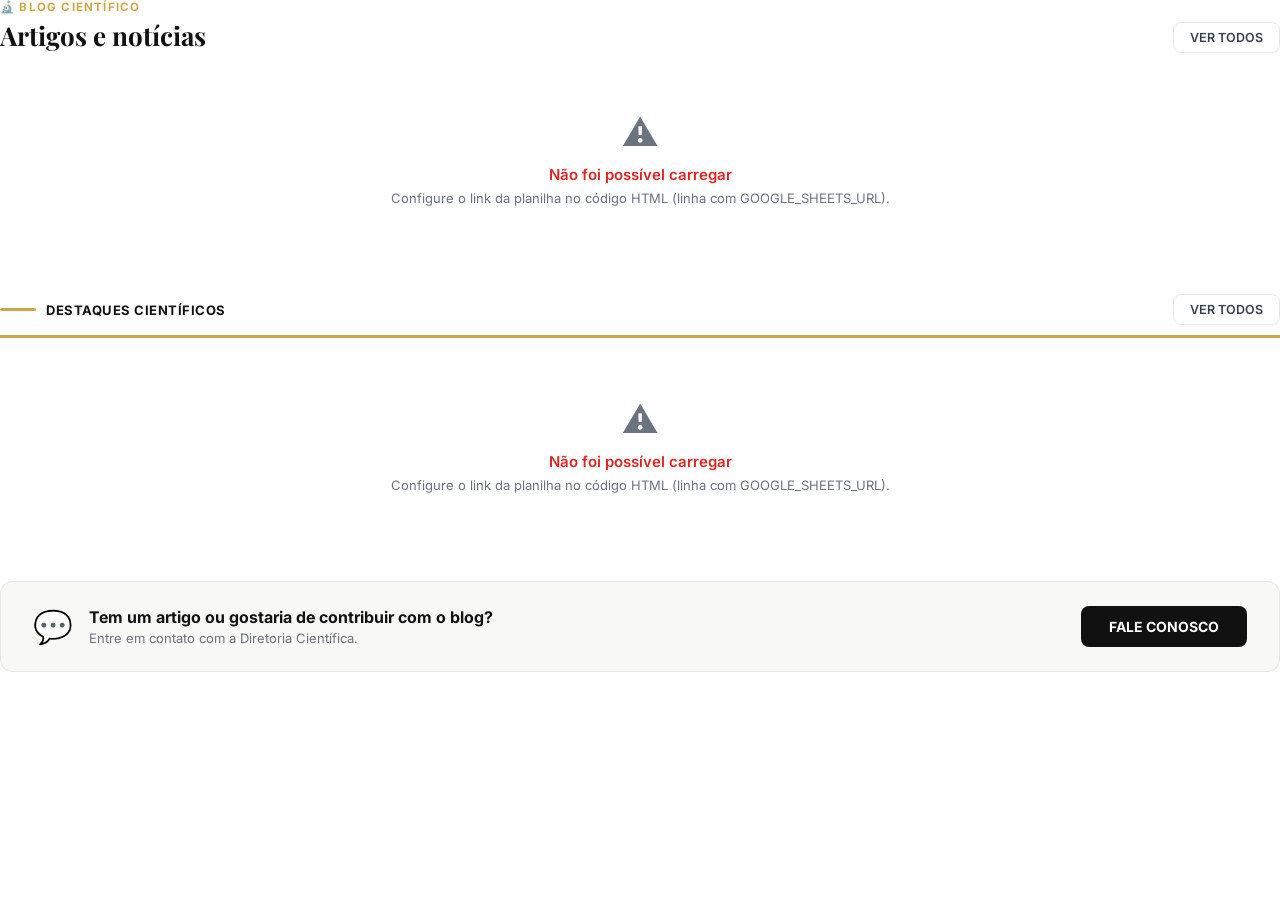
==== blog_cientifico.html @ 7bf9683f "Add files via upload" ====
<!DOCTYPE html>
<html lang="pt-BR">
<head>
<meta charset="UTF-8">
<meta name="viewport" content="width=device-width, initial-scale=1.0">
<title>Blog Científico — DANAS</title>
<link href="https://fonts.googleapis.com/css2?family=Playfair+Display:wght@700&family=Inter:wght@400;500;600;700&display=swap" rel="stylesheet">
<style>
*{box-sizing:border-box;margin:0;padding:0;}
:root{
  --verde:#1a3d2b;
  --ouro:#c9a84c;
  --ouro2:#e8c96b;
  --muted:#6b7280;
  --border:#e5e7eb;
  --tag-bg:#f0f4f0;
}
body{font-family:'Inter',sans-serif;background:#fff;color:#111;padding:0;}

/* LOADING */
.loading{
  text-align:center;padding:60px 24px;color:var(--muted);
}
.loading-spinner{
  width:36px;height:36px;border:3px solid var(--border);
  border-top-color:var(--verde);border-radius:50%;
  animation:spin .8s linear infinite;margin:0 auto 14px;
}
@keyframes spin{to{transform:rotate(360deg);}}

/* SECTION HEADERS */
.section-header{
  display:flex;align-items:flex-end;justify-content:space-between;
  margin-bottom:18px;
}
.section-label{
  color:var(--ouro);font-size:11.5px;font-weight:700;
  letter-spacing:1.2px;text-transform:uppercase;
  margin-bottom:4px;
}
.section-title{font-family:'Playfair Display',serif;font-size:26px;color:#111;font-weight:700;}
.btn-ver-todos{
  padding:7px 16px;border:1.5px solid var(--border);
  border-radius:8px;background:#fff;
  font-size:12.5px;font-weight:600;cursor:pointer;
  font-family:inherit;color:#374151;
  transition:border-color .2s;text-decoration:none;
  white-space:nowrap;
}
.btn-ver-todos:hover{border-color:var(--verde);color:var(--verde);}

/* ARTIGOS GRID */
.artigos-grid{
  display:grid;grid-template-columns:repeat(4,1fr);
  gap:20px;margin-bottom:48px;
}
.artigo-card{
  border-radius:12px;overflow:hidden;
  border:1px solid var(--border);background:#fff;
  transition:box-shadow .2s,transform .2s;
  cursor:pointer;text-decoration:none;
  display:flex;flex-direction:column;color:inherit;
}
.artigo-card:hover{box-shadow:0 6px 20px rgba(0,0,0,0.1);transform:translateY(-3px);}
.artigo-img{width:100%;height:148px;object-fit:cover;background:#e5e7eb;display:block;}
.artigo-img-ph{
  width:100%;height:148px;
  background:linear-gradient(135deg,#e5e7eb,#d1d5db);
  display:flex;align-items:center;justify-content:center;
  font-size:32px;
}
.artigo-body{padding:14px;}
.artigo-tag{
  display:inline-block;background:var(--tag-bg);color:#374151;
  font-size:10px;font-weight:700;letter-spacing:0.5px;text-transform:uppercase;
  padding:3px 8px;border-radius:4px;margin-bottom:8px;
}
.artigo-titulo{font-size:14px;font-weight:700;color:#111;line-height:1.45;margin-bottom:8px;}
.artigo-data{display:flex;align-items:center;gap:5px;font-size:11.5px;color:var(--muted);}

/* DESTAQUES */
.destaques-header{
  display:flex;align-items:center;justify-content:space-between;
  border-bottom:3px solid var(--ouro);
  padding-bottom:10px;margin-bottom:20px;
}
.destaques-label{
  font-size:13px;font-weight:700;color:#111;
  letter-spacing:0.5px;text-transform:uppercase;
  display:flex;align-items:center;gap:10px;
}
.destaques-linha{width:36px;height:3px;background:var(--ouro);border-radius:2px;flex-shrink:0;}
.destaques-grid{
  display:grid;grid-template-columns:repeat(6,1fr);
  gap:14px;margin-bottom:48px;
}
.destaque-card{
  border:1px solid var(--border);border-radius:10px;
  padding:18px 14px;background:#fff;text-align:center;
  transition:border-color .2s,box-shadow .2s;
  cursor:pointer;text-decoration:none;color:inherit;
  display:flex;flex-direction:column;align-items:center;
}
.destaque-card:hover{border-color:var(--verde);box-shadow:0 4px 12px rgba(26,61,43,0.1);}
.destaque-icon{font-size:28px;margin-bottom:10px;}
.destaque-titulo{font-size:12px;font-weight:600;color:#111;line-height:1.4;margin-bottom:10px;flex:1;}
.destaque-link{font-size:12px;font-weight:700;color:var(--verde);}

/* CTA */
.cta-banner{
  background:#f8f9f5;border-radius:12px;
  border:1px solid var(--border);padding:24px 32px;
  display:flex;align-items:center;justify-content:space-between;
  gap:20px;margin-bottom:16px;flex-wrap:wrap;
}
.cta-left{display:flex;align-items:center;gap:16px;}
.cta-icon{font-size:32px;}
.cta-text h3{font-size:16px;font-weight:700;color:#111;}
.cta-text p{font-size:13px;color:var(--muted);margin-top:3px;}
.btn-dark{
  background:#111;color:#fff;padding:12px 28px;
  border-radius:8px;font-size:14px;font-weight:700;
  cursor:pointer;border:none;font-family:inherit;
  transition:background .2s;white-space:nowrap;
}
.btn-dark:hover{background:#333;}

/* ERRO */
.erro{
  text-align:center;padding:40px;color:var(--muted);
  grid-column:1/-1;
}
.erro-icon{font-size:36px;margin-bottom:10px;}
.erro h3{font-size:15px;font-weight:600;color:#dc2626;margin-bottom:6px;}
.erro p{font-size:13px;}

/* RESPONSIVE */
@media(max-width:900px){
  .artigos-grid{grid-template-columns:repeat(2,1fr);}
  .destaques-grid{grid-template-columns:repeat(3,1fr);}
}
@media(max-width:560px){
  .artigos-grid{grid-template-columns:1fr;}
  .destaques-grid{grid-template-columns:repeat(2,1fr);}
}
</style>
</head>
<body>

<!-- ARTIGOS -->
<div class="section-header">
  <div>
    <div class="section-label">🔬 BLOG CIENTÍFICO</div>
    <div class="section-title">Artigos e notícias</div>
  </div>
  <a href="#" class="btn-ver-todos">VER TODOS</a>
</div>
<div class="artigos-grid" id="artigos-grid">
  <div class="loading" style="grid-column:1/-1">
    <div class="loading-spinner"></div>
    Carregando artigos...
  </div>
</div>

<!-- DESTAQUES -->
<div class="destaques-header">
  <div class="destaques-label">
    <div class="destaques-linha"></div>
    Destaques Científicos
  </div>
  <a href="#" class="btn-ver-todos">VER TODOS</a>
</div>
<div class="destaques-grid" id="destaques-grid">
  <div class="loading" style="grid-column:1/-1">
    <div class="loading-spinner"></div>
    Carregando destaques...
  </div>
</div>

<!-- CTA -->
<div class="cta-banner">
  <div class="cta-left">
    <div class="cta-icon">💬</div>
    <div class="cta-text">
      <h3>Tem um artigo ou gostaria de contribuir com o blog?</h3>
      <p>Entre em contato com a Diretoria Científica.</p>
    </div>
  </div>
  <button class="btn-dark">FALE CONOSCO</button>
</div>

<script>
// ================================================================
//  👇 COLE AQUI O LINK DA SUA PLANILHA DO GOOGLE SHEETS
//  Arquivo → Compartilhar → Publicar na web → aba "Artigos" → CSV
// ================================================================
const GOOGLE_SHEETS_URL = "COLE_SEU_LINK_AQUI";
// ================================================================

function calSVG(){
  return `<svg width="13" height="13" fill="none" stroke="currentColor" stroke-width="2" viewBox="0 0 24 24"><rect x="3" y="4" width="18" height="18" rx="2"/><line x1="16" y1="2" x2="16" y2="6"/><line x1="8" y1="2" x2="8" y2="6"/><line x1="3" y1="10" x2="21" y2="10"/></svg>`;
}

function parseCSV(text){
  const lines = text.trim().split('\n');
  if(lines.length < 2) return [];
  const headers = lines[0].split(',').map(h => h.replace(/^"|"$/g,'').trim());
  return lines.slice(1).map(line => {
    // handle commas inside quoted fields
    const cols = [];
    let cur = '', inQ = false;
    for(let i=0; i<line.length; i++){
      const ch = line[i];
      if(ch==='"'){ inQ=!inQ; }
      else if(ch===',' && !inQ){ cols.push(cur); cur=''; }
      else { cur+=ch; }
    }
    cols.push(cur);
    const obj = {};
    headers.forEach((h,i) => obj[h] = (cols[i]||'').trim());
    return obj;
  });
}

function normaliza(str){ return (str||'').toLowerCase().trim(); }

function renderArtigos(artigos){
  const grid = document.getElementById('artigos-grid');
  if(!artigos.length){
    grid.innerHTML='<div class="erro"><div class="erro-icon">📰</div><h3>Nenhum artigo encontrado</h3><p>Verifique se a planilha tem dados na aba Artigos.</p></div>';
    return;
  }
  grid.innerHTML = artigos.map(a => {
    const img = a['URL DA IMAGEM'] || a['img'] || '';
    const titulo = a['TÍTULO DO ARTIGO'] || a['titulo'] || '';
    const tag = a['TAG / CATEGORIA'] || a['tag'] || '';
    const data = a['DATA (ex: 20 de maio de 2026)'] || a['data'] || '';
    const link = a['LINK DO ARTIGO'] || a['link'] || '#';
    return `
      <a class="artigo-card" href="${link}" target="_blank">
        ${img
          ? `<img class="artigo-img" src="${img}" alt="${titulo}" onerror="this.outerHTML='<div class=\\'artigo-img-ph\\'>📰</div>'">`
          : `<div class="artigo-img-ph">📰</div>`}
        <div class="artigo-body">
          <div class="artigo-tag">${tag}</div>
          <div class="artigo-titulo">${titulo}</div>
          <div class="artigo-data">${calSVG()} ${data}</div>
        </div>
      </a>`;
  }).join('');
}

function renderDestaques(artigos){
  const grid = document.getElementById('destaques-grid');
  const destaques = artigos.filter(a => normaliza(a['DESTAQUE?  (sim/não)'] || a['destaque']) === 'sim');
  if(!destaques.length){
    grid.innerHTML='<div class="erro" style="grid-column:1/-1"><div class="erro-icon">🏆</div><h3>Nenhum destaque</h3><p>Marque "sim" na coluna Destaque? para adicionar aqui.</p></div>';
    return;
  }
  grid.innerHTML = destaques.map(a => {
    const icone = a['ÍCONE DO DESTAQUE'] || a['icone'] || '📌';
    const titulo = a['TÍTULO DO ARTIGO'] || a['titulo'] || '';
    const link = a['LINK DO ARTIGO'] || a['link'] || '#';
    return `
      <a class="destaque-card" href="${link}" target="_blank">
        <div class="destaque-icon">${icone}</div>
        <div class="destaque-titulo">${titulo}</div>
        <div class="destaque-link">Saiba mais →</div>
      </a>`;
  }).join('');
}

function mostrarErro(msg){
  const erroHTML = `
    <div class="erro" style="grid-column:1/-1">
      <div class="erro-icon">⚠️</div>
      <h3>Não foi possível carregar</h3>
      <p>${msg}</p>
    </div>`;
  document.getElementById('artigos-grid').innerHTML = erroHTML;
  document.getElementById('destaques-grid').innerHTML = erroHTML;
}

async function carregarPlanilha(){
  if(GOOGLE_SHEETS_URL === "COLE_SEU_LINK_AQUI"){
    mostrarErro('Configure o link da planilha no código HTML (linha com GOOGLE_SHEETS_URL).');
    return;
  }
  try {
    const res = await fetch(GOOGLE_SHEETS_URL);
    if(!res.ok) throw new Error('Erro ao acessar a planilha (HTTP '+res.status+')');
    const text = await res.text();
    const artigos = parseCSV(text).filter(a => (a['TÍTULO DO ARTIGO']||a['titulo']||'').trim());
    renderArtigos(artigos);
    renderDestaques(artigos);
  } catch(err){
    mostrarErro('Verifique se o link está correto e se a planilha está publicada publicamente.<br><small>'+err.message+'</small>');
  }
}

carregarPlanilha();
</script>
</body>
</html>
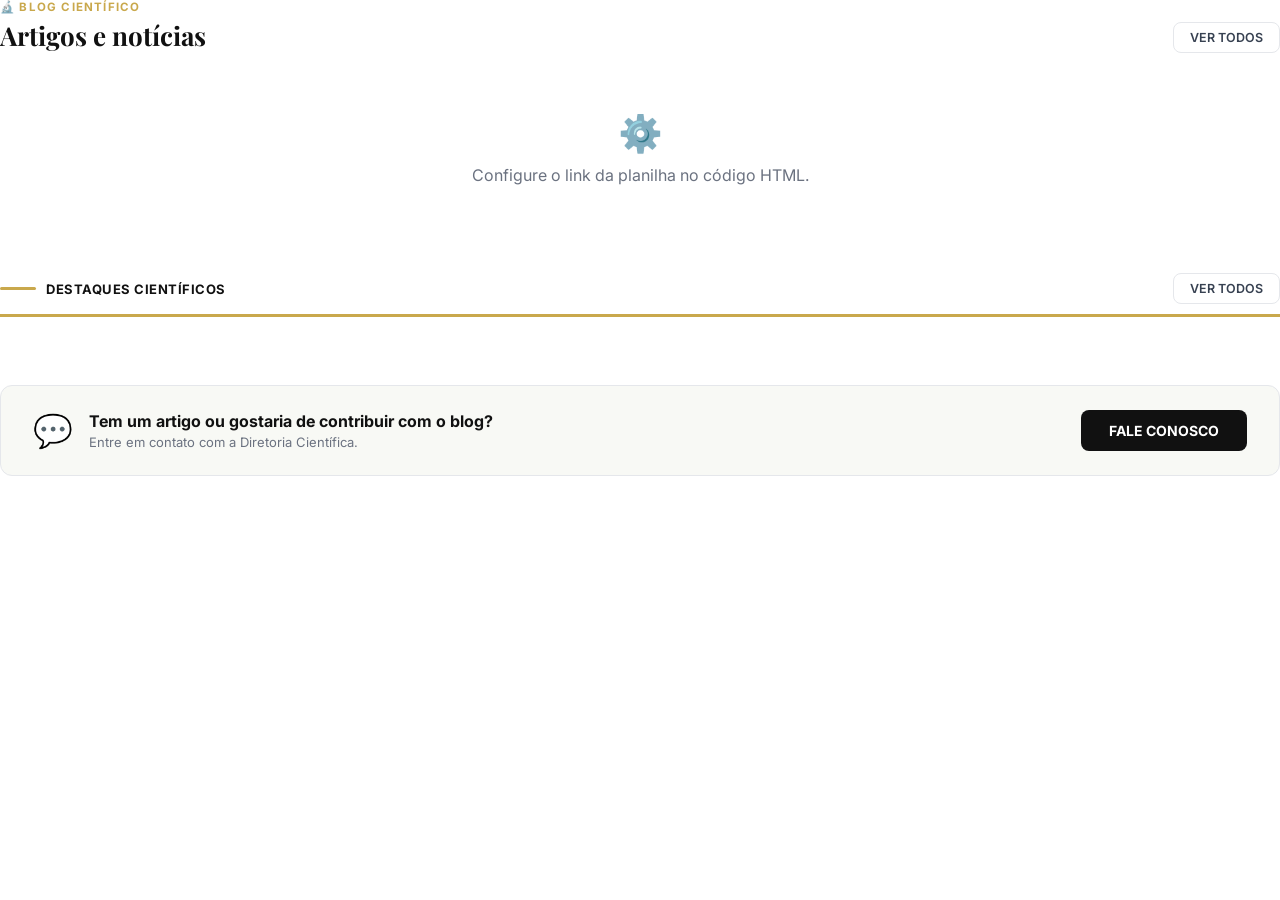
==== commit 5882aa20: "Add files via upload" ====
--- a/blog_cientifico.html
+++ b/blog_cientifico.html
@@ -17,137 +17,53 @@
 }
 body{font-family:'Inter',sans-serif;background:#fff;color:#111;padding:0;}
 
-/* LOADING */
-.loading{
-  text-align:center;padding:60px 24px;color:var(--muted);
-}
-.loading-spinner{
-  width:36px;height:36px;border:3px solid var(--border);
-  border-top-color:var(--verde);border-radius:50%;
-  animation:spin .8s linear infinite;margin:0 auto 14px;
-}
+.loading{text-align:center;padding:60px 24px;color:var(--muted);}
+.loading-spinner{width:36px;height:36px;border:3px solid var(--border);border-top-color:var(--verde);border-radius:50%;animation:spin .8s linear infinite;margin:0 auto 14px;}
 @keyframes spin{to{transform:rotate(360deg);}}
 
-/* SECTION HEADERS */
-.section-header{
-  display:flex;align-items:flex-end;justify-content:space-between;
-  margin-bottom:18px;
-}
-.section-label{
-  color:var(--ouro);font-size:11.5px;font-weight:700;
-  letter-spacing:1.2px;text-transform:uppercase;
-  margin-bottom:4px;
-}
+.section-header{display:flex;align-items:flex-end;justify-content:space-between;margin-bottom:18px;}
+.section-label{color:var(--ouro);font-size:11.5px;font-weight:700;letter-spacing:1.2px;text-transform:uppercase;margin-bottom:4px;}
 .section-title{font-family:'Playfair Display',serif;font-size:26px;color:#111;font-weight:700;}
-.btn-ver-todos{
-  padding:7px 16px;border:1.5px solid var(--border);
-  border-radius:8px;background:#fff;
-  font-size:12.5px;font-weight:600;cursor:pointer;
-  font-family:inherit;color:#374151;
-  transition:border-color .2s;text-decoration:none;
-  white-space:nowrap;
-}
+.btn-ver-todos{padding:7px 16px;border:1.5px solid var(--border);border-radius:8px;background:#fff;font-size:12.5px;font-weight:600;cursor:pointer;font-family:inherit;color:#374151;transition:border-color .2s;text-decoration:none;white-space:nowrap;}
 .btn-ver-todos:hover{border-color:var(--verde);color:var(--verde);}
 
-/* ARTIGOS GRID */
-.artigos-grid{
-  display:grid;grid-template-columns:repeat(4,1fr);
-  gap:20px;margin-bottom:48px;
-}
-.artigo-card{
-  border-radius:12px;overflow:hidden;
-  border:1px solid var(--border);background:#fff;
-  transition:box-shadow .2s,transform .2s;
-  cursor:pointer;text-decoration:none;
-  display:flex;flex-direction:column;color:inherit;
-}
+.artigos-grid{display:grid;grid-template-columns:repeat(4,1fr);gap:20px;margin-bottom:48px;}
+.artigo-card{border-radius:12px;overflow:hidden;border:1px solid var(--border);background:#fff;transition:box-shadow .2s,transform .2s;cursor:pointer;text-decoration:none;display:flex;flex-direction:column;color:inherit;}
 .artigo-card:hover{box-shadow:0 6px 20px rgba(0,0,0,0.1);transform:translateY(-3px);}
 .artigo-img{width:100%;height:148px;object-fit:cover;background:#e5e7eb;display:block;}
-.artigo-img-ph{
-  width:100%;height:148px;
-  background:linear-gradient(135deg,#e5e7eb,#d1d5db);
-  display:flex;align-items:center;justify-content:center;
-  font-size:32px;
-}
+.artigo-img-ph{width:100%;height:148px;background:linear-gradient(135deg,#e5e7eb,#d1d5db);display:flex;align-items:center;justify-content:center;font-size:32px;}
 .artigo-body{padding:14px;}
-.artigo-tag{
-  display:inline-block;background:var(--tag-bg);color:#374151;
-  font-size:10px;font-weight:700;letter-spacing:0.5px;text-transform:uppercase;
-  padding:3px 8px;border-radius:4px;margin-bottom:8px;
-}
+.artigo-tag{display:inline-block;background:var(--tag-bg);color:#374151;font-size:10px;font-weight:700;letter-spacing:0.5px;text-transform:uppercase;padding:3px 8px;border-radius:4px;margin-bottom:8px;}
 .artigo-titulo{font-size:14px;font-weight:700;color:#111;line-height:1.45;margin-bottom:8px;}
 .artigo-data{display:flex;align-items:center;gap:5px;font-size:11.5px;color:var(--muted);}
 
-/* DESTAQUES */
-.destaques-header{
-  display:flex;align-items:center;justify-content:space-between;
-  border-bottom:3px solid var(--ouro);
-  padding-bottom:10px;margin-bottom:20px;
-}
-.destaques-label{
-  font-size:13px;font-weight:700;color:#111;
-  letter-spacing:0.5px;text-transform:uppercase;
-  display:flex;align-items:center;gap:10px;
-}
+.destaques-header{display:flex;align-items:center;justify-content:space-between;border-bottom:3px solid var(--ouro);padding-bottom:10px;margin-bottom:20px;}
+.destaques-label{font-size:13px;font-weight:700;color:#111;letter-spacing:0.5px;text-transform:uppercase;display:flex;align-items:center;gap:10px;}
 .destaques-linha{width:36px;height:3px;background:var(--ouro);border-radius:2px;flex-shrink:0;}
-.destaques-grid{
-  display:grid;grid-template-columns:repeat(6,1fr);
-  gap:14px;margin-bottom:48px;
-}
-.destaque-card{
-  border:1px solid var(--border);border-radius:10px;
-  padding:18px 14px;background:#fff;text-align:center;
-  transition:border-color .2s,box-shadow .2s;
-  cursor:pointer;text-decoration:none;color:inherit;
-  display:flex;flex-direction:column;align-items:center;
-}
+.destaques-grid{display:grid;grid-template-columns:repeat(6,1fr);gap:14px;margin-bottom:48px;}
+.destaque-card{border:1px solid var(--border);border-radius:10px;padding:18px 14px;background:#fff;text-align:center;transition:border-color .2s,box-shadow .2s;cursor:pointer;text-decoration:none;color:inherit;display:flex;flex-direction:column;align-items:center;}
 .destaque-card:hover{border-color:var(--verde);box-shadow:0 4px 12px rgba(26,61,43,0.1);}
 .destaque-icon{font-size:28px;margin-bottom:10px;}
 .destaque-titulo{font-size:12px;font-weight:600;color:#111;line-height:1.4;margin-bottom:10px;flex:1;}
 .destaque-link{font-size:12px;font-weight:700;color:var(--verde);}
 
-/* CTA */
-.cta-banner{
-  background:#f8f9f5;border-radius:12px;
-  border:1px solid var(--border);padding:24px 32px;
-  display:flex;align-items:center;justify-content:space-between;
-  gap:20px;margin-bottom:16px;flex-wrap:wrap;
-}
+.cta-banner{background:#f8f9f5;border-radius:12px;border:1px solid var(--border);padding:24px 32px;display:flex;align-items:center;justify-content:space-between;gap:20px;margin-bottom:16px;flex-wrap:wrap;}
 .cta-left{display:flex;align-items:center;gap:16px;}
 .cta-icon{font-size:32px;}
 .cta-text h3{font-size:16px;font-weight:700;color:#111;}
 .cta-text p{font-size:13px;color:var(--muted);margin-top:3px;}
-.btn-dark{
-  background:#111;color:#fff;padding:12px 28px;
-  border-radius:8px;font-size:14px;font-weight:700;
-  cursor:pointer;border:none;font-family:inherit;
-  transition:background .2s;white-space:nowrap;
-}
+.btn-dark{background:#111;color:#fff;padding:12px 28px;border-radius:8px;font-size:14px;font-weight:700;cursor:pointer;border:none;font-family:inherit;transition:background .2s;white-space:nowrap;}
 .btn-dark:hover{background:#333;}
 
-/* ERRO */
-.erro{
-  text-align:center;padding:40px;color:var(--muted);
-  grid-column:1/-1;
-}
-.erro-icon{font-size:36px;margin-bottom:10px;}
-.erro h3{font-size:15px;font-weight:600;color:#dc2626;margin-bottom:6px;}
-.erro p{font-size:13px;}
-
-/* RESPONSIVE */
-@media(max-width:900px){
-  .artigos-grid{grid-template-columns:repeat(2,1fr);}
-  .destaques-grid{grid-template-columns:repeat(3,1fr);}
-}
-@media(max-width:560px){
-  .artigos-grid{grid-template-columns:1fr;}
-  .destaques-grid{grid-template-columns:repeat(2,1fr);}
-}
+.vazio{grid-column:1/-1;text-align:center;padding:40px;color:var(--muted);}
+.vazio-icon{font-size:36px;margin-bottom:10px;}
+
+@media(max-width:900px){.artigos-grid{grid-template-columns:repeat(2,1fr);}.destaques-grid{grid-template-columns:repeat(3,1fr);}}
+@media(max-width:560px){.artigos-grid{grid-template-columns:1fr;}.destaques-grid{grid-template-columns:repeat(2,1fr);}}
 </style>
 </head>
 <body>
 
-<!-- ARTIGOS -->
 <div class="section-header">
   <div>
     <div class="section-label">🔬 BLOG CIENTÍFICO</div>
@@ -162,7 +78,6 @@
   </div>
 </div>
 
-<!-- DESTAQUES -->
 <div class="destaques-header">
   <div class="destaques-label">
     <div class="destaques-linha"></div>
@@ -177,7 +92,6 @@
   </div>
 </div>
 
-<!-- CTA -->
 <div class="cta-banner">
   <div class="cta-left">
     <div class="cta-icon">💬</div>
@@ -198,53 +112,61 @@
 // ================================================================
 
 function calSVG(){
-  return `<svg width="13" height="13" fill="none" stroke="currentColor" stroke-width="2" viewBox="0 0 24 24"><rect x="3" y="4" width="18" height="18" rx="2"/><line x1="16" y1="2" x2="16" y2="6"/><line x1="8" y1="2" x2="8" y2="6"/><line x1="3" y1="10" x2="21" y2="10"/></svg>`;
+  return '<svg width="13" height="13" fill="none" stroke="currentColor" stroke-width="2" viewBox="0 0 24 24"><rect x="3" y="4" width="18" height="18" rx="2"/><line x1="16" y1="2" x2="16" y2="6"/><line x1="8" y1="2" x2="8" y2="6"/><line x1="3" y1="10" x2="21" y2="10"/></svg>';
 }
 
 function parseCSV(text){
   const lines = text.trim().split('\n');
   if(lines.length < 2) return [];
   const headers = lines[0].split(',').map(h => h.replace(/^"|"$/g,'').trim());
-  return lines.slice(1).map(line => {
-    // handle commas inside quoted fields
+  const result = [];
+  for(let i = 1; i < lines.length; i++){
+    const line = lines[i];
+    if(!line.trim()) continue; // ignora linhas vazias
     const cols = [];
     let cur = '', inQ = false;
-    for(let i=0; i<line.length; i++){
-      const ch = line[i];
-      if(ch==='"'){ inQ=!inQ; }
-      else if(ch===',' && !inQ){ cols.push(cur); cur=''; }
-      else { cur+=ch; }
+    for(let j = 0; j < line.length; j++){
+      const ch = line[j];
+      if(ch === '"'){ inQ = !inQ; }
+      else if(ch === ',' && !inQ){ cols.push(cur.trim()); cur = ''; }
+      else { cur += ch; }
     }
-    cols.push(cur);
+    cols.push(cur.trim());
     const obj = {};
-    headers.forEach((h,i) => obj[h] = (cols[i]||'').trim());
-    return obj;
-  });
-}
-
-function normaliza(str){ return (str||'').toLowerCase().trim(); }
+    headers.forEach((h,idx) => obj[h] = (cols[idx] || '').trim());
+    // só adiciona se tiver pelo menos título
+    const titulo = obj['TÍTULO DO ARTIGO'] || obj['titulo'] || '';
+    if(titulo) result.push(obj);
+  }
+  return result;
+}
+
+function get(obj, ...keys){
+  for(const k of keys){ if(obj[k]) return obj[k]; }
+  return '';
+}
 
 function renderArtigos(artigos){
   const grid = document.getElementById('artigos-grid');
   if(!artigos.length){
-    grid.innerHTML='<div class="erro"><div class="erro-icon">📰</div><h3>Nenhum artigo encontrado</h3><p>Verifique se a planilha tem dados na aba Artigos.</p></div>';
+    grid.innerHTML = '<div class="vazio"><div class="vazio-icon">📰</div><p>Nenhum artigo na planilha ainda.</p></div>';
     return;
   }
   grid.innerHTML = artigos.map(a => {
-    const img = a['URL DA IMAGEM'] || a['img'] || '';
-    const titulo = a['TÍTULO DO ARTIGO'] || a['titulo'] || '';
-    const tag = a['TAG / CATEGORIA'] || a['tag'] || '';
-    const data = a['DATA (ex: 20 de maio de 2026)'] || a['data'] || '';
-    const link = a['LINK DO ARTIGO'] || a['link'] || '#';
+    const titulo = get(a,'TÍTULO DO ARTIGO','titulo');
+    const tag    = get(a,'TAG / CATEGORIA','tag') || '';
+    const data   = get(a,'DATA (ex: 20 de maio de 2026)','data') || '';
+    const link   = get(a,'LINK DO ARTIGO','link') || '#';
+    const img    = get(a,'URL DA IMAGEM','img') || '';
     return `
       <a class="artigo-card" href="${link}" target="_blank">
         ${img
           ? `<img class="artigo-img" src="${img}" alt="${titulo}" onerror="this.outerHTML='<div class=\\'artigo-img-ph\\'>📰</div>'">`
           : `<div class="artigo-img-ph">📰</div>`}
         <div class="artigo-body">
-          <div class="artigo-tag">${tag}</div>
+          ${tag ? `<div class="artigo-tag">${tag}</div>` : ''}
           <div class="artigo-titulo">${titulo}</div>
-          <div class="artigo-data">${calSVG()} ${data}</div>
+          ${data ? `<div class="artigo-data">${calSVG()} ${data}</div>` : ''}
         </div>
       </a>`;
   }).join('');
@@ -252,15 +174,18 @@
 
 function renderDestaques(artigos){
   const grid = document.getElementById('destaques-grid');
-  const destaques = artigos.filter(a => normaliza(a['DESTAQUE?  (sim/não)'] || a['destaque']) === 'sim');
+  const destaques = artigos.filter(a => {
+    const v = (get(a,'DESTAQUE?  (sim/não)','DESTAQUE? (sim/não)','destaque') || '').toLowerCase().trim();
+    return v === 'sim';
+  });
   if(!destaques.length){
-    grid.innerHTML='<div class="erro" style="grid-column:1/-1"><div class="erro-icon">🏆</div><h3>Nenhum destaque</h3><p>Marque "sim" na coluna Destaque? para adicionar aqui.</p></div>';
+    grid.innerHTML = '<div class="vazio" style="grid-column:1/-1"><div class="vazio-icon">🏆</div><p>Marque "sim" na coluna Destaque? para adicionar aqui.</p></div>';
     return;
   }
   grid.innerHTML = destaques.map(a => {
-    const icone = a['ÍCONE DO DESTAQUE'] || a['icone'] || '📌';
-    const titulo = a['TÍTULO DO ARTIGO'] || a['titulo'] || '';
-    const link = a['LINK DO ARTIGO'] || a['link'] || '#';
+    const icone  = get(a,'ÍCONE DO DESTAQUE','icone') || '📌';
+    const titulo = get(a,'TÍTULO DO ARTIGO','titulo');
+    const link   = get(a,'LINK DO ARTIGO','link') || '#';
     return `
       <a class="destaque-card" href="${link}" target="_blank">
         <div class="destaque-icon">${icone}</div>
@@ -270,35 +195,28 @@
   }).join('');
 }
 
-function mostrarErro(msg){
-  const erroHTML = `
-    <div class="erro" style="grid-column:1/-1">
-      <div class="erro-icon">⚠️</div>
-      <h3>Não foi possível carregar</h3>
-      <p>${msg}</p>
-    </div>`;
-  document.getElementById('artigos-grid').innerHTML = erroHTML;
-  document.getElementById('destaques-grid').innerHTML = erroHTML;
-}
-
-async function carregarPlanilha(){
+async function carregar(){
   if(GOOGLE_SHEETS_URL === "COLE_SEU_LINK_AQUI"){
-    mostrarErro('Configure o link da planilha no código HTML (linha com GOOGLE_SHEETS_URL).');
+    document.getElementById('artigos-grid').innerHTML = '<div class="vazio"><div class="vazio-icon">⚙️</div><p>Configure o link da planilha no código HTML.</p></div>';
+    document.getElementById('destaques-grid').innerHTML = '';
     return;
   }
   try {
     const res = await fetch(GOOGLE_SHEETS_URL);
-    if(!res.ok) throw new Error('Erro ao acessar a planilha (HTTP '+res.status+')');
+    if(!res.ok) throw new Error('HTTP '+res.status);
     const text = await res.text();
-    const artigos = parseCSV(text).filter(a => (a['TÍTULO DO ARTIGO']||a['titulo']||'').trim());
+    const artigos = parseCSV(text);
     renderArtigos(artigos);
     renderDestaques(artigos);
   } catch(err){
-    mostrarErro('Verifique se o link está correto e se a planilha está publicada publicamente.<br><small>'+err.message+'</small>');
-  }
-}
-
-carregarPlanilha();
+    const msg = '<div class="vazio" style="grid-column:1/-1"><div class="vazio-icon">⚠️</div><p>Não foi possível carregar. Verifique se a planilha está publicada publicamente.</p></div>';
+    document.getElementById('artigos-grid').innerHTML = msg;
+    document.getElementById('destaques-grid').innerHTML = msg;
+    console.error(err);
+  }
+}
+
+carregar();
 </script>
 </body>
 </html>
